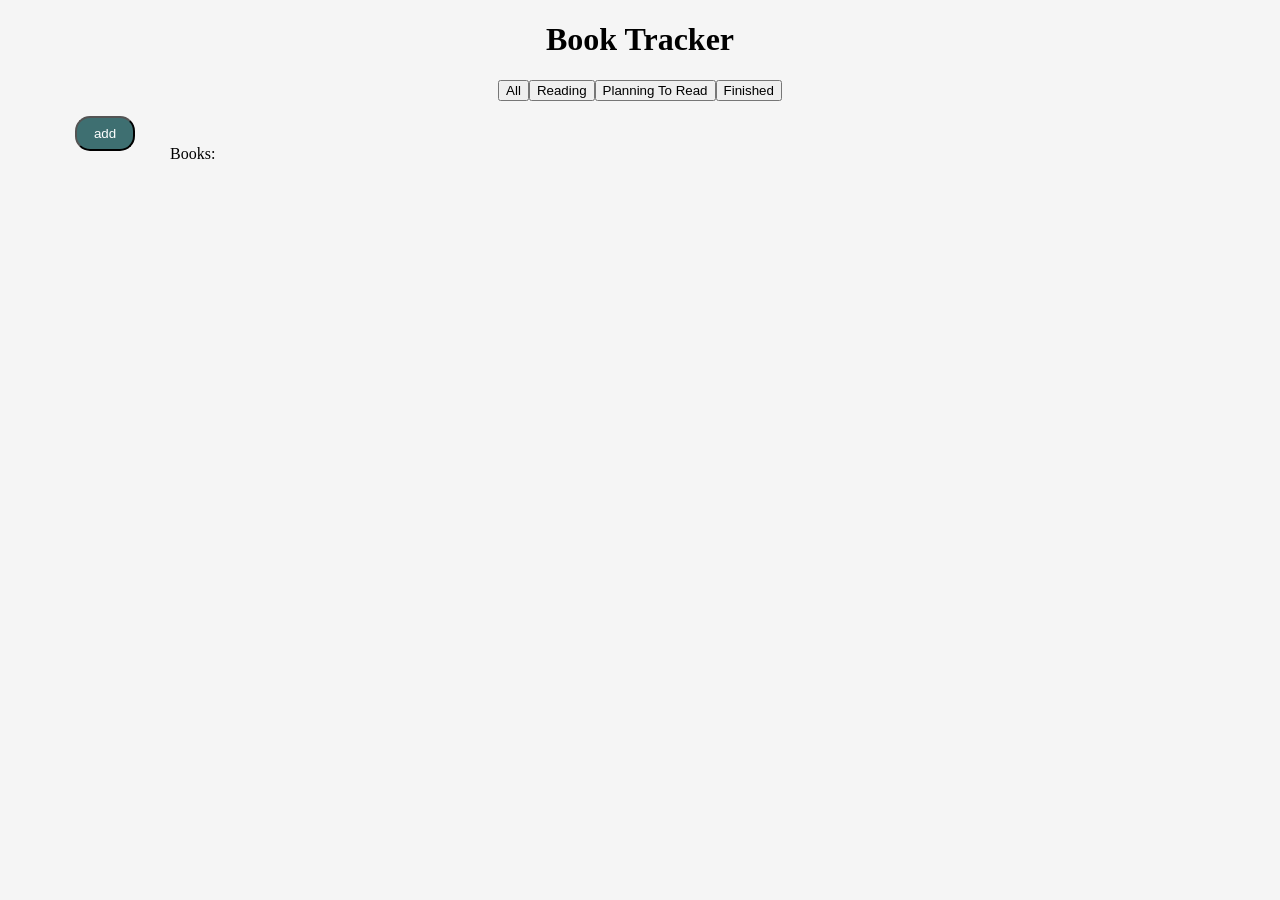
==== index.html @ ad941594 "updated" ====
<!DOCTYPE html>
<html lang="en">
<head>
  <title>Book Tracker</title>
  <link href="style.css" rel="stylesheet"> 
  <h1>Book Tracker</h1>
</head>
<body>   
    <!--Filter list-->
    <div class="filter">
        <button id = "all">All</button>
        <button id="Reading-btn">Reading</button>
        <button id = "Planning-btn">Planning To Read</button>
        <button id = "Finished-btn">Finished</button>   
    </div>


     <div class="container">  
     <!--popup-->
        <button onclick="popupFn()", id = "add">add</button>
        <div id="overlay">
            <div id="popupBox">
              <!--input fields-->
        <form id = "insertObj">
            <!--insert book title-->
            <label>Title:</label>
            <input type="text" name="title" id="title" required>
            
            <!--author name-->
            <br>
            <label>Author:</label>
            <input type="text" name="author" id="author">
            
            <!--reading status-->
            <br>
            <label for="reading-stat">Reading Status:</label>
            <select id="reading-stat" name="reading-stat">
                <option value="Reading">Reading</option>
                <option value="Planning">Plan To Read</option>
                <option value="Finished">Finished</option>
            </select>
            <br>
            <!--genre-->
            <label for="genre">Genre:</label>
            <input type="text" name="genre" id="genre">
            <br>
            
            <button type="submit" id="submit">submit</button>
            <button id="cancel">cancel</button>
        </form>  
            </div>
        </div>

    <div id="main">
        <br>
        <p>Books:</p>
       <ul id="list"></ul>
    </div>
</div>
<script src="scripts.js"></script>
</body>
</html>
---- style.css ----
body{
    background-color:whitesmoke;
    margin: 0px;
}

h1{
    text-align: center;  
}
  .filter{
    display: flex;
    justify-content: center;
  }
.container{
   display: flex;
   column-gap: 10px;
}
#filter-options{
    list-style-type: none;
    
}
#op{
    width: 100px;
    height: 25px;
    
}
 #add{
    
   width: 60px;
    height: 35px;
    border-radius: 15px;
    position: relative;
    left: 75px;
    top: 15px;
    background-color: rgb(62, 111, 113);
    color: #fff;

 }
 #main{
    position: relative;
    top: 10px;
    left: 100px;
 }

    #popupBox {
            display: none;
            position: fixed;
            top: 50%;
            left: 50%;
            transform: translate(-50%, -50%);
            padding: 20px;
            background-color: #fff;
            border: 1px solid #ccc;
            box-shadow: 0 4px 8px rgba(0, 0, 0, 0.1);
            
        }

        #overlay {
            display: none;
            position: fixed;
            top: 0px;
            left: 0;
            width: 100%;
            height: 100%;
            background: rgba(0, 0, 0, 0.5);
            z-index: 999;
        }
    #list li{
        margin-bottom: 10px;
    }
    #list li:last-child{
        margin-bottom: 0px;
    }
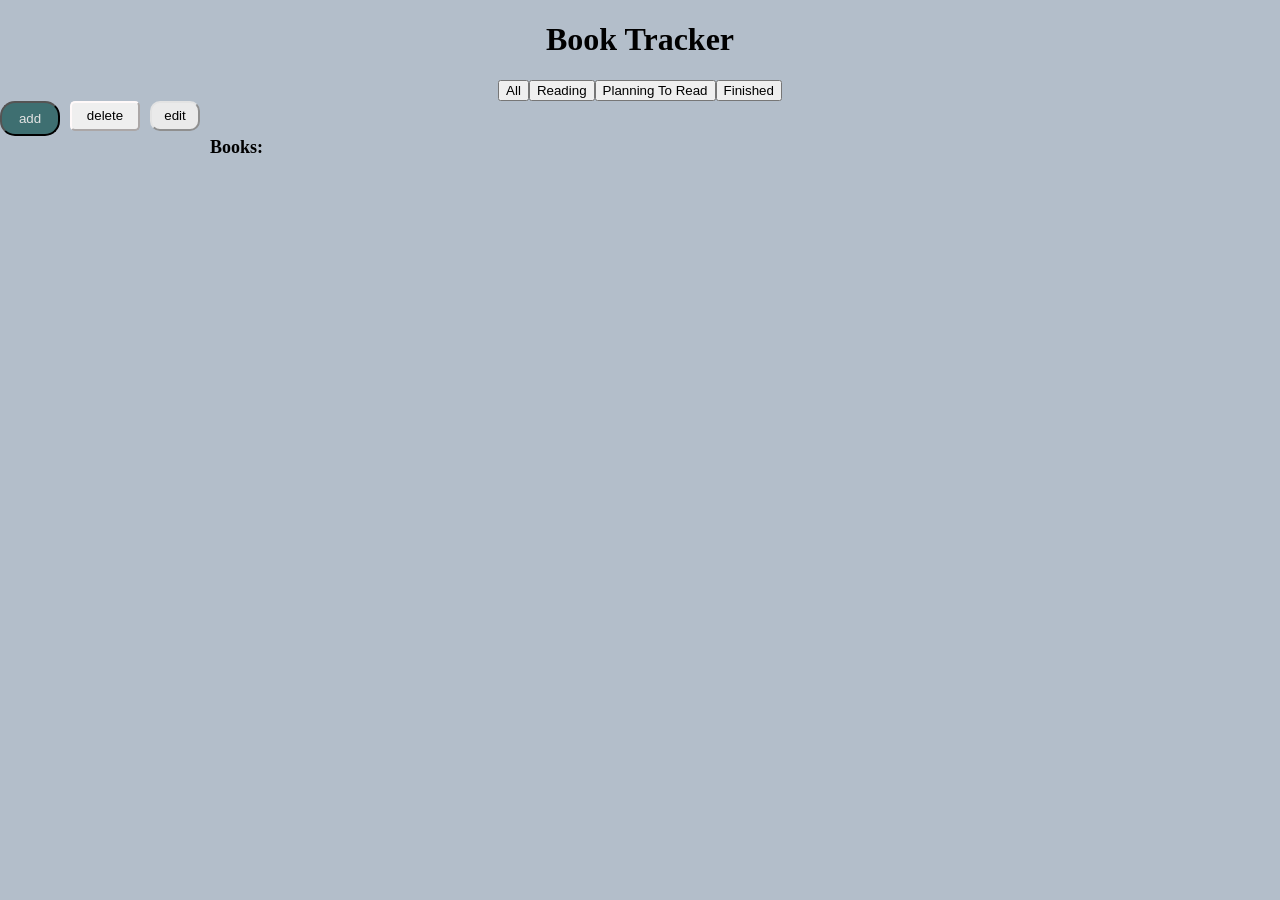
==== commit 7a356a8a: "update" ====
--- a/index.html
+++ b/index.html
@@ -18,6 +18,7 @@
      <div class="container">  
      <!--popup-->
         <button onclick="popupFn()", id = "add">add</button>
+        <button id = "delete">delete</button><button id="edit">edit</button>
         <div id="overlay">
             <div id="popupBox">
               <!--input fields-->
@@ -44,16 +45,16 @@
             <label for="genre">Genre:</label>
             <input type="text" name="genre" id="genre">
             <br>
-            
+
             <button type="submit" id="submit">submit</button>
             <button id="cancel">cancel</button>
         </form>  
             </div>
         </div>
-
+        <!--edit-->
     <div id="main">
         <br>
-        <p>Books:</p>
+        <p id="bookList">Books:</p>
        <ul id="list"></ul>
     </div>
 </div>
--- a/style.css
+++ b/style.css
@@ -1,7 +1,7 @@
 
 body{
-    background-color:whitesmoke;
     margin: 0px;
+    background-color: rgb(179, 190, 202);
 }
 
 h1{
@@ -29,19 +29,37 @@
    width: 60px;
     height: 35px;
     border-radius: 15px;
-    position: relative;
-    left: 75px;
+    position: flex;
+    left: 100px;
     top: 15px;
     background-color: rgb(62, 111, 113);
-    color: #fff;
+    color: #e3e3e3;
 
  }
+ #delete{
+    width: 70px;
+    height: 30px;
+    position: flex;
+    left: 70px;
+    top: 15px;
+    border-radius: 5px;
+    border-color: #fff9f9;
+ }
  #main{
-    position: relative;
-    top: 10px;
-    left: 100px;
+    position: flex;
+    top: 30px;
  }
 
+  #edit{
+        position: flex;
+        width: 50px;
+        height: 30px;
+        left: 75px;
+        top: 16px;
+        border-radius: 10px;
+        border-color: #e3e3e3;
+        background-color: rgb(234, 234, 234);
+    }
     #popupBox {
             display: none;
             position: fixed;
@@ -65,9 +83,20 @@
             background: rgba(0, 0, 0, 0.5);
             z-index: 999;
         }
+    
+        #bookList{
+            font-size: large;
+            font-weight: bold;
+        }
     #list li{
+        cursor: pointer;
+        padding: 5px;
         margin-bottom: 10px;
     }
     #list li:last-child{
         margin-bottom: 0px;
-    }+    }
+    #list li:hover{
+        background-color: #f0f0f0;;
+   }
+   
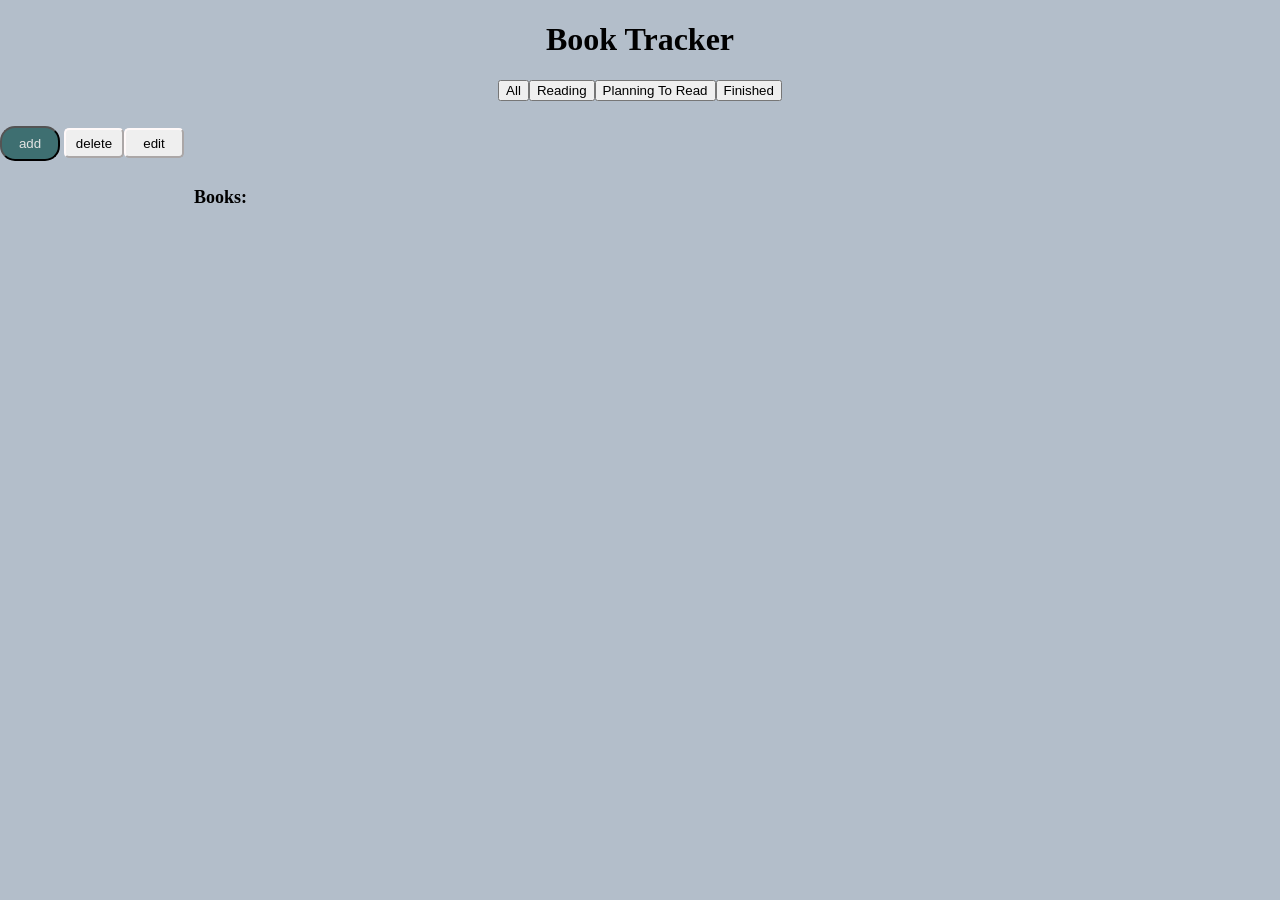
==== commit 63507bbb: "update2" ====
--- a/index.html
+++ b/index.html
@@ -14,11 +14,13 @@
         <button id = "Finished-btn">Finished</button>   
     </div>
 
-
-     <div class="container">  
-     <!--popup-->
+     <div class="container">       
+     <div class="buttons">
         <button onclick="popupFn()", id = "add">add</button>
         <button id = "delete">delete</button><button id="edit">edit</button>
+    </div>
+
+        <!--popup-->
         <div id="overlay">
             <div id="popupBox">
               <!--input fields-->
--- a/style.css
+++ b/style.css
@@ -24,8 +24,11 @@
     height: 25px;
     
 }
- #add{
-    
+.buttons{
+    position: relative;
+   padding-top: 25px;
+}
+ #add{   
    width: 60px;
     height: 35px;
     border-radius: 15px;
@@ -37,7 +40,7 @@
 
  }
  #delete{
-    width: 70px;
+    width: 60px;
     height: 30px;
     position: flex;
     left: 70px;
@@ -45,21 +48,21 @@
     border-radius: 5px;
     border-color: #fff9f9;
  }
+ #edit{
+        position: flex;
+        width: 60px;
+        height: 30px;
+        left: 75px;
+        top: 16px;
+        border-radius: 5px;
+        border-color: #fff9f9;
+    }
  #main{
     position: flex;
     top: 30px;
  }
 
-  #edit{
-        position: flex;
-        width: 50px;
-        height: 30px;
-        left: 75px;
-        top: 16px;
-        border-radius: 10px;
-        border-color: #e3e3e3;
-        background-color: rgb(234, 234, 234);
-    }
+  
     #popupBox {
             display: none;
             position: fixed;
@@ -85,13 +88,20 @@
         }
     
         #bookList{
+            position: flex;
+            padding-top: 50px;
+            padding-left: -30px;
             font-size: large;
             font-weight: bold;
+            
         }
+
+        
     #list li{
         cursor: pointer;
         padding: 5px;
         margin-bottom: 10px;
+        
     }
     #list li:last-child{
         margin-bottom: 0px;
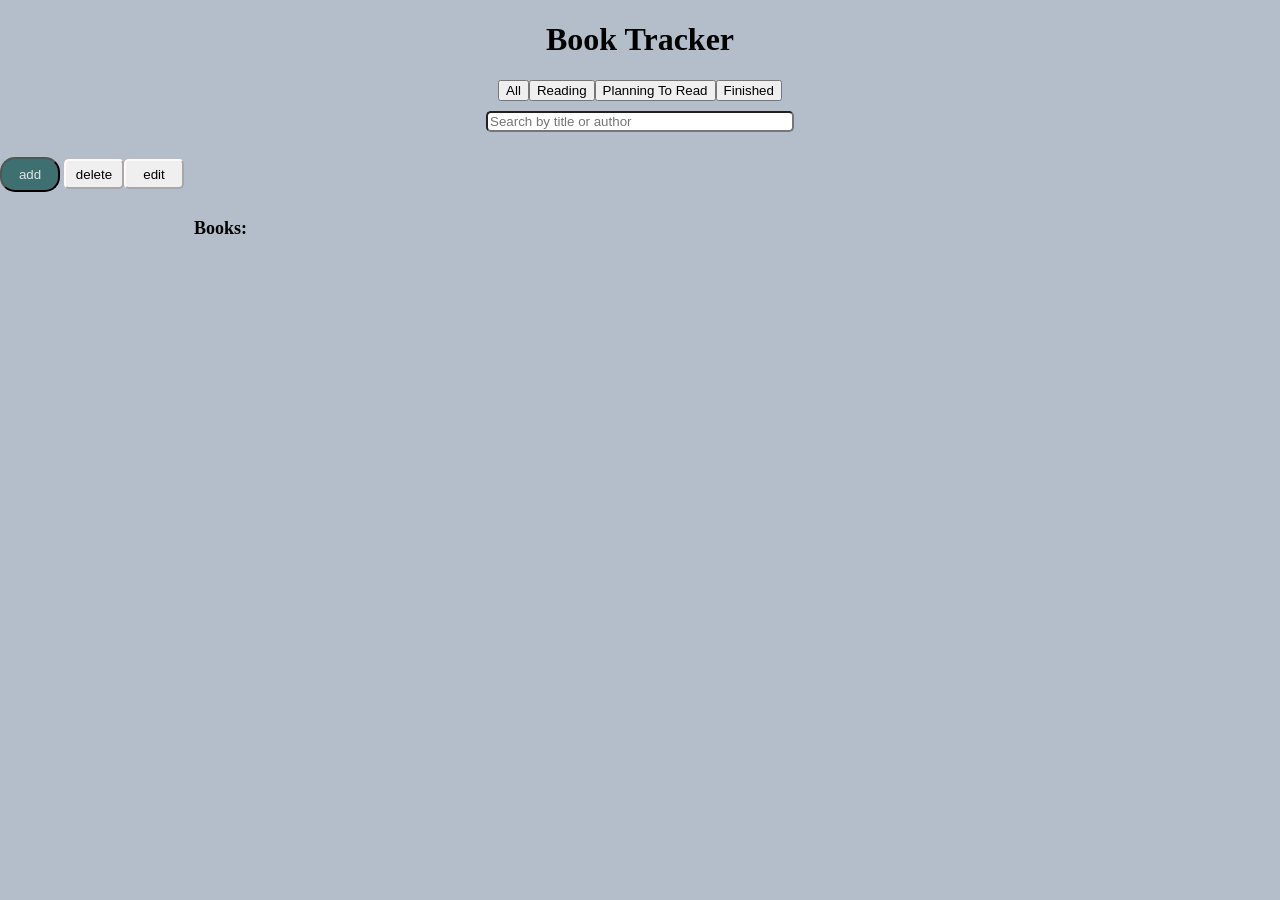
==== commit d79ac8aa: "made search bar" ====
--- a/index.html
+++ b/index.html
@@ -13,7 +13,9 @@
         <button id = "Planning-btn">Planning To Read</button>
         <button id = "Finished-btn">Finished</button>   
     </div>
-
+    <div class="searchBar">
+        <input type="text" id="search" placeholder="Search by title or author">
+     </div>
      <div class="container">       
      <div class="buttons">
         <button onclick="popupFn()", id = "add">add</button>
@@ -32,7 +34,7 @@
             <!--author name-->
             <br>
             <label>Author:</label>
-            <input type="text" name="author" id="author">
+            <input type="text" name="author" id="author" required>
             
             <!--reading status-->
             <br>
@@ -45,14 +47,33 @@
             <br>
             <!--genre-->
             <label for="genre">Genre:</label>
-            <input type="text" name="genre" id="genre">
+            <select id="genre">
+                <option value="Fiction">Fiction</option>
+                <option value="Non-fiction">Non-fiction</option>
+                <option value="Mystery">Mystery</option>
+                <option value="Fantasy">Fantasy</option>
+                <option value="Sci-Fi">Sci-Fi</option>
+                <option value="Biography">Biography</option>
+                <option value="Other">Other</option>
+            </select>
             <br>
 
+            <label for="rate">Rate:</label>
+            <select id="rate">
+                <option value="0" selected></option>
+                <option value="1">⭐️</option>
+                <option value="2">⭐️⭐️</option>
+                <option value="3">⭐️⭐️⭐️</option>
+                <option value="4">⭐️⭐️⭐️⭐️</option>
+                <option value="5">⭐️⭐️⭐️⭐️⭐️</option>
+            </select>
+            <br>
             <button type="submit" id="submit">submit</button>
             <button id="cancel">cancel</button>
         </form>  
             </div>
         </div>
+       
         <!--edit-->
     <div id="main">
         <br>
--- a/style.css
+++ b/style.css
@@ -18,6 +18,16 @@
 #filter-options{
     list-style-type: none;
     
+}
+.searchBar{
+    display: flex;
+    justify-content: center;
+    align-items: center;
+    padding-top: 10px;
+}
+#search{
+    width: 300px;
+    border-radius: 5px;
 }
 #op{
     width: 100px;
